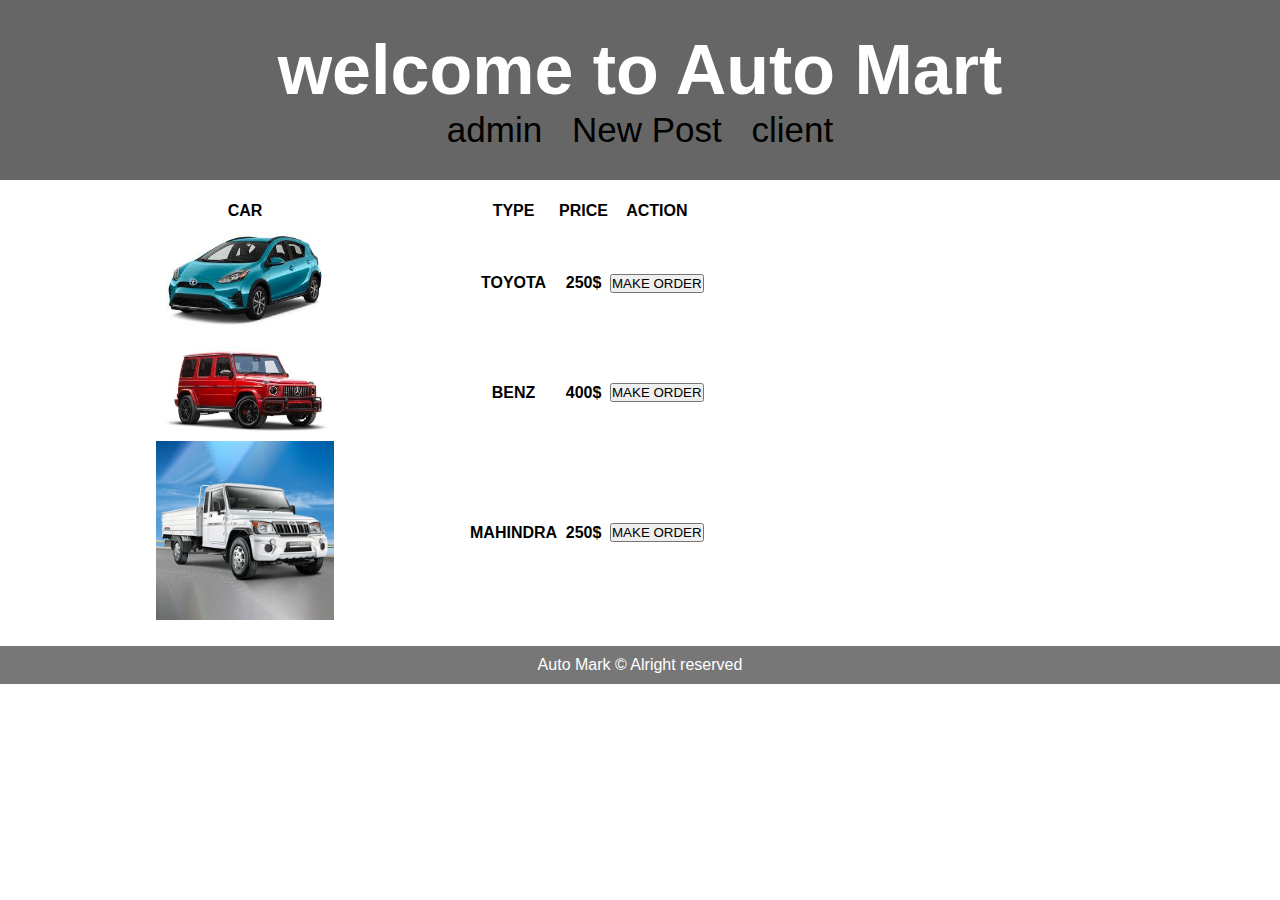
==== UI/client.html @ 8a8b558a "Responsive UI" ====
<!DOCTYPE html>
<html lang="en">

<head>
    <title>client</title>
    <meta charset="utf-8">
    <meta name="viewport" content="width=device-width, initial-scale=1">
    <style>
        * {
            padding:0;
            margin: 0;
          }
        
        body {
            font-family: Arial, Helvetica, sans-serif;
        }
        /* Style the header */
        
        header {
            background-color: #666;
            padding: 30px;
            text-align: center;
            font-size: 35px;
            color: white;
        }
        
        nav {
            float: left;
            width: 15%;
            height: 400px;
            background: #ccc;
            padding: 20px;
        }
        
        a {
            text-decoration: none;
            padding: 10px;
            color: black;
        }
        
        a:hover {
            color: green;
        }
        /* Style the list inside the menu */
        
        article {
            float: left;
            padding: 20px;
            width: 85%;
/*            background-color: #f1f1f1;
*/            height: 400pxpx;
            /* only for demonstration, should be removed */
        }
        /* Clear floats after the columns */
        
        section:after {
            content: "";
            display: table;
            clear: both;
        }
        /* Style the footer */
        
        footer {
            background-color: #777;
            padding: 10px;
            text-align: center;
            color: white;
        }
        /* Responsive layout - makes the two columns/boxes stack on top of each other instead of next to each other, on small screens */
        
        @media (max-width: 760px) {
            nav,
            article {
                width: 100%;
                height: auto;
            }
            input[type="text"] {
                width: 100px;
            }
            input[type="submit"] {
                width: 100px;
            }
            img {
                height: 40px;
                width: 90px;
            }
        }
    </style>
</head>

<body>

    <header>
        <h1>welcome to Auto Mart</h1>

        <a href="admin.html">admin</a>
        <a href="newcar.html">New Post</a>
        <a href="client.html">client</a>
    </header>
    <section>

        <article >

            <form>
                <table>
                    <tr>
                        <th> CAR </th>
                        <th> TYPE </th>

                        <th> PRICE </th>

                        <th> ACTION </th>

                        <tr>
                            <th><img src="./assets/toyota.jpg" width="40%"></th>
                            <th>TOYOTA</th>

                            <th>250$</th>

                            <th>
                                <input type="submit" name="buy" value="MAKE ORDER">
                            </th>

                        </tr>

                        <tr>
                            <th><img src="./assets/benz.jpg" width="40%"></th>
                            <th>BENZ</th>

                            <th>400$</th>
                            <th>
                                <input type="submit" name="buy" value="MAKE ORDER">
                            </th>

                        </tr>

                        <tr>
                            <th><img src="./assets/mahidra.jpg" width="40%"></th>
                            <th>MAHINDRA</th>

                            <th>250$</th>

                            <th>
                                <input type="submit" name="buy" value="MAKE ORDER">
                            </th>

                        </tr>

                </table>
            </form>

        </article>
    </section>

    <footer>
        <p>Auto Mark &copy Alright reserved</p>
    </footer>

</body>

</html>
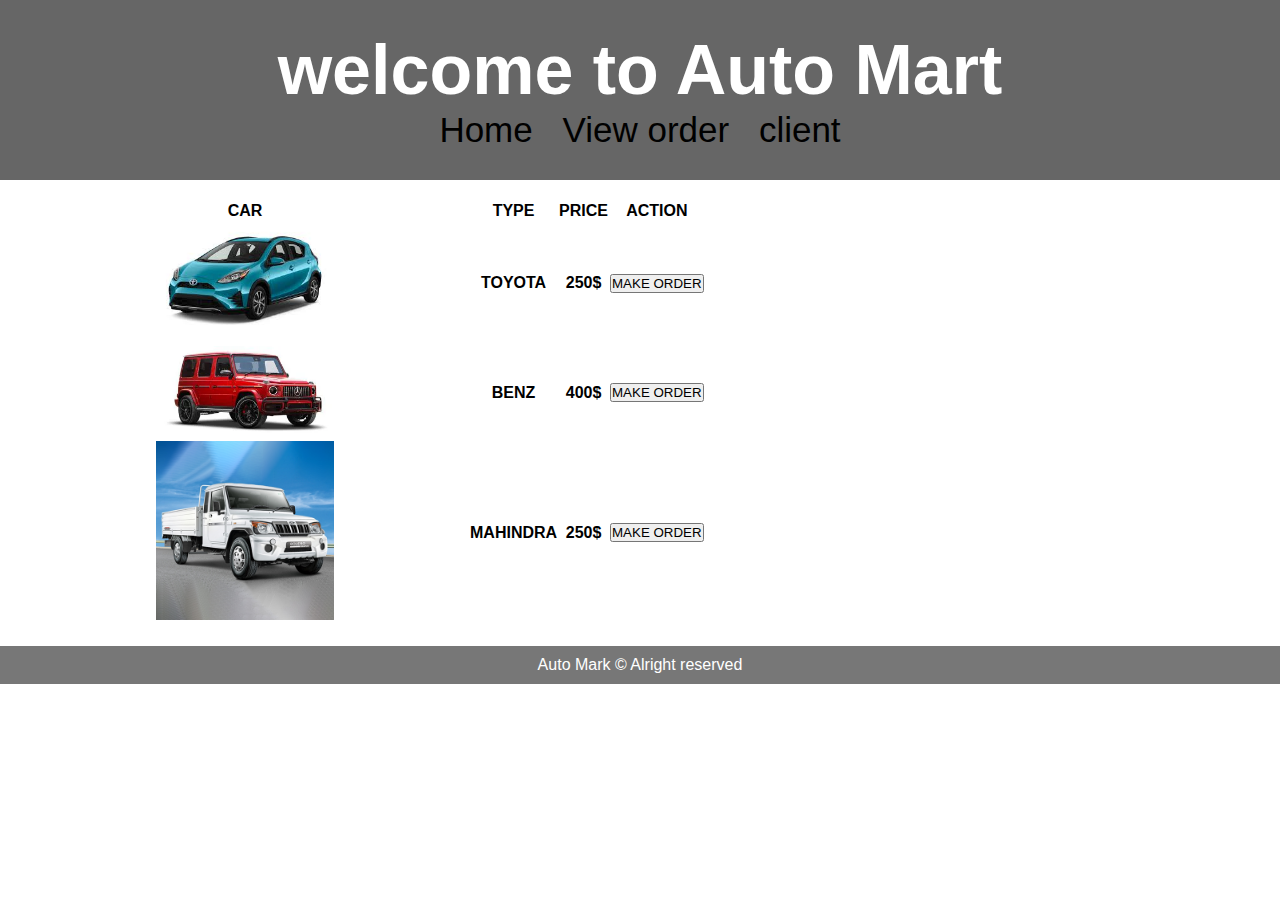
==== commit e8d10bda: "Separeted style files" ====
--- a/UI/client.html
+++ b/UI/client.html
@@ -5,87 +5,7 @@
     <title>client</title>
     <meta charset="utf-8">
     <meta name="viewport" content="width=device-width, initial-scale=1">
-    <style>
-        * {
-            padding:0;
-            margin: 0;
-          }
-        
-        body {
-            font-family: Arial, Helvetica, sans-serif;
-        }
-        /* Style the header */
-        
-        header {
-            background-color: #666;
-            padding: 30px;
-            text-align: center;
-            font-size: 35px;
-            color: white;
-        }
-        
-        nav {
-            float: left;
-            width: 15%;
-            height: 400px;
-            background: #ccc;
-            padding: 20px;
-        }
-        
-        a {
-            text-decoration: none;
-            padding: 10px;
-            color: black;
-        }
-        
-        a:hover {
-            color: green;
-        }
-        /* Style the list inside the menu */
-        
-        article {
-            float: left;
-            padding: 20px;
-            width: 85%;
-/*            background-color: #f1f1f1;
-*/            height: 400pxpx;
-            /* only for demonstration, should be removed */
-        }
-        /* Clear floats after the columns */
-        
-        section:after {
-            content: "";
-            display: table;
-            clear: both;
-        }
-        /* Style the footer */
-        
-        footer {
-            background-color: #777;
-            padding: 10px;
-            text-align: center;
-            color: white;
-        }
-        /* Responsive layout - makes the two columns/boxes stack on top of each other instead of next to each other, on small screens */
-        
-        @media (max-width: 760px) {
-            nav,
-            article {
-                width: 100%;
-                height: auto;
-            }
-            input[type="text"] {
-                width: 100px;
-            }
-            input[type="submit"] {
-                width: 100px;
-            }
-            img {
-                height: 40px;
-                width: 90px;
-            }
-        }
-    </style>
+    <link rel="stylesheet" type="text/css" href="./assets/css/client_style.css">
 </head>
 
 <body>
@@ -93,8 +13,8 @@
     <header>
         <h1>welcome to Auto Mart</h1>
 
-        <a href="admin.html">admin</a>
-        <a href="newcar.html">New Post</a>
+        <a href="index.html">Home</a>
+        <a href="#">View order</a>
         <a href="client.html">client</a>
     </header>
     <section>
--- a/UI/assets/css/client_style.css
+++ b/UI/assets/css/client_style.css
@@ -0,0 +1,80 @@
+
+        * {
+            padding:0;
+            margin: 0;
+          }
+        
+        body {
+            font-family: Arial, Helvetica, sans-serif;
+        }
+        /* Style the header */
+        
+        header {
+            background-color: #666;
+            padding: 30px;
+            text-align: center;
+            font-size: 35px;
+            color: white;
+        }
+        
+        nav {
+            float: left;
+            width: 15%;
+            height: 400px;
+            background: #ccc;
+            padding: 20px;
+        }
+        
+        a {
+            text-decoration: none;
+            padding: 10px;
+            color: black;
+        }
+        
+        a:hover {
+            color: green;
+        }
+        /* Style the list inside the menu */
+        
+        article {
+            float: left;
+            padding: 20px;
+            width: 85%;
+/*            background-color: #f1f1f1;
+*/            height: 400pxpx;
+            /* only for demonstration, should be removed */
+        }
+        /* Clear floats after the columns */
+        
+        section:after {
+            content: "";
+            display: table;
+            clear: both;
+        }
+        /* Style the footer */
+        
+        footer {
+            background-color: #777;
+            padding: 10px;
+            text-align: center;
+            color: white;
+        }
+        /* Responsive layout - makes the two columns/boxes stack on top of each other instead of next to each other, on small screens */
+        
+        @media (max-width: 760px) {
+            nav,
+            article {
+                width: 100%;
+                height: auto;
+            }
+            input[type="text"] {
+                width: 100px;
+            }
+            input[type="submit"] {
+                width: 100px;
+            }
+            img {
+                height: 40px;
+                width: 90px;
+            }
+        }
